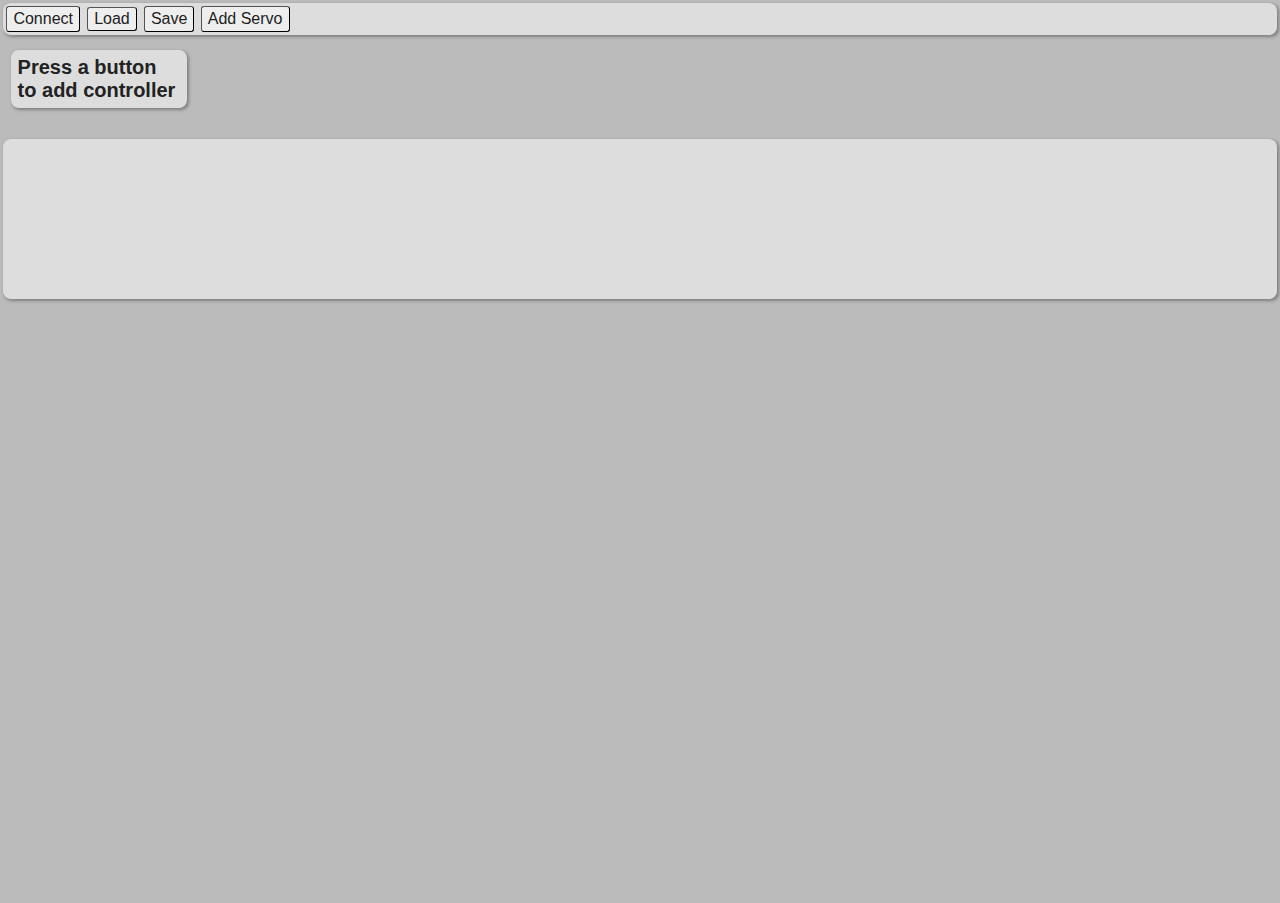
==== index.html @ 1dda253a "Reworked half of the servo card" ====
<!DOCTYPE html>
<html lang="en-US">
<head>
    <meta charset="utf-8">
    <meta name="viewport" content="width=device-width, initial-scale=1.0">
    <title>Robot Arm Controller</title>
    <link href="style.css" rel="stylesheet">
    <script defer type="text/javascript" src="javascript/servo.js"></script>
    <script defer type="text/javascript" src="javascript/view.js"></script>
    <script defer type="text/javascript" src="javascript/model.js"></script>
    <script defer type="text/javascript" src="javascript/robot-arm-controller.js"></script>

    <template id="gamepad">
        <div class="gamepad card">
            <h1 class="card__header"></h1>
            <div class="gamepad__buttons"></div>
            <div class="gamepad__axes"></div>
        </div>
    </template>
</head>

<body>
    <div id="menu" class="card">
        <button id="connect" class="menu__button">Connect</button>
        <input type="file" id="load" accept="application/json" class="visually-hidden">
        <label for="load" class="menu__button">Load</label>
        <button id="save" class="menu__button">Save</button>
        <button id="add-servo" class="menu__button">Add Servo</button>
    </div>
    <div id="gamepads" class="card-container">
        <div id="gamepad-placeholder" class="gamepad card">
            <h1 class="card__header">Press a button to add controller</h1>
        </div>
    </div>
    <div id="servos" class="card-container"></div>
    <div id="logger" class="card"></div>
    </body>
</html>
---- style.css ----
/* Simpler sizing */
*,
*::before,
*::after {
    box-sizing: border-box;
}

/* Remove default spacing and force explicit styling */
* {
    margin: 0;
    padding: 0;
    /* font: inherit; */
}

/* Allow both dark and light mode */
html {
    color-scheme: dark light;
}

/* Fill screen vertically with the body */
body {
    min-height: 100svh;
}

:root {
    --base: #bbb;
    --accent: #ddd;
    --text: #222;
    --shadow: #808080;
    --button: #eee;
    --hover: #ddd;
}

@media (prefers-color-scheme: dark) {
    :root {
        --base: #222;
        --accent: #1d1d1d;
        --text: #ccc;
        --shadow: #0f0f0f;
        --button: #111111;
        --hover: #333;
    }
}

.visually-hidden {
    clip: rect(0 0 0 0);
    clip-path: inset(50%);
    height: 1px;
    overflow: hidden;
    position: absolute;
    white-space: nowrap;
    width: 1px;
}

body {
    color: var(--text);
    background-color: var(--base);
    font-family: Arial, Helvetica, sans-serif;
}

.menu__button {
    border: 1px outset buttonborder;
    border-radius: 3px;
    padding: 2px 6px;
    color: var(--text);
    background-color: var(--button);
    font-size: 1em;
}

.menu__button:hover {
    background-color: var(--hover);
}

input.visually-hidden:is(:focus-visible) + label {
    outline: -webkit-focus-ring-color auto 1px;
}

.card-container {
    display: flex;
    justify-content: flex-start;
    flex-wrap: wrap;
    padding: 0.5rem;
}

.card {
    display: flex;
    flex-direction: column;
    margin: 0.2rem;
    border-radius: 0.5rem;
    padding: 0.4rem;
    background-color: var(--accent);
    box-shadow: 0.1rem 0.1rem 0.2rem var(--shadow);
}

.card__header {
    font-size: 1.25rem;
    font-weight: bold;
}

.menu__button {
    margin: 0.25rem;
}

#menu {
    flex-direction: row;
    padding: 0;
}

#menu button {
    margin: 0.2rem;
}

.gamepad {
    width: 11rem;
    gap: 0.5rem;
}

.gamepad__buttons {
    display: grid;
    grid-template-columns: repeat(auto-fit, minmax(1.2rem, 1fr));
    gap: 0.125rem;
    justify-items: center;
}

.gamepad__button {
    background-color: gray;
    width: 100%;
    aspect-ratio: 1/1;
    text-align: center;
    align-content: center;
    border-radius: 0.2rem;
}

.gamepad__buttons .pressed {
    background-color: darkblue;
    color: azure;
}

.gamepad__axis {
    display: flex;
    gap: 0.25rem;
    margin-inline: 0.25rem;
}

.gamepad__axis span {
    align-content: center;
}

.gamepad__axis input {
    width: 100%;
    pointer-events: none;
}

input[type='range'] {
    margin: auto 0;
    appearance: none;
    height: 0.5rem;
    background-color: gray;
    border-radius: 0.25rem;
}

#servos {
    display: flex;
}

.servo {
    display: flex;
    flex-direction: column;
    gap: 0.25rem;
    width: 15rem;
}

.servo__header {
    border: none;
    background: none;
}

.servo__additional-controls {
    display: flex;
    flex-direction: column;
    gap: 0.25rem;
}

.servo__row {
    display: flex;
    justify-content: space-between;
}

.servo__row :first-child {
    flex-grow: 1;
}

.servo__row input {
    margin-left: 0.5rem;
}

.servo__row input:hover {
    cursor: pointer;
}

.servo__row .dropdown {
    width: 3rem;
}

#logger {
    height: 10rem;
    overflow: scroll;
}

#logger p {
    margin: 0;
}

.action-row input {
    width: 3rem;
}
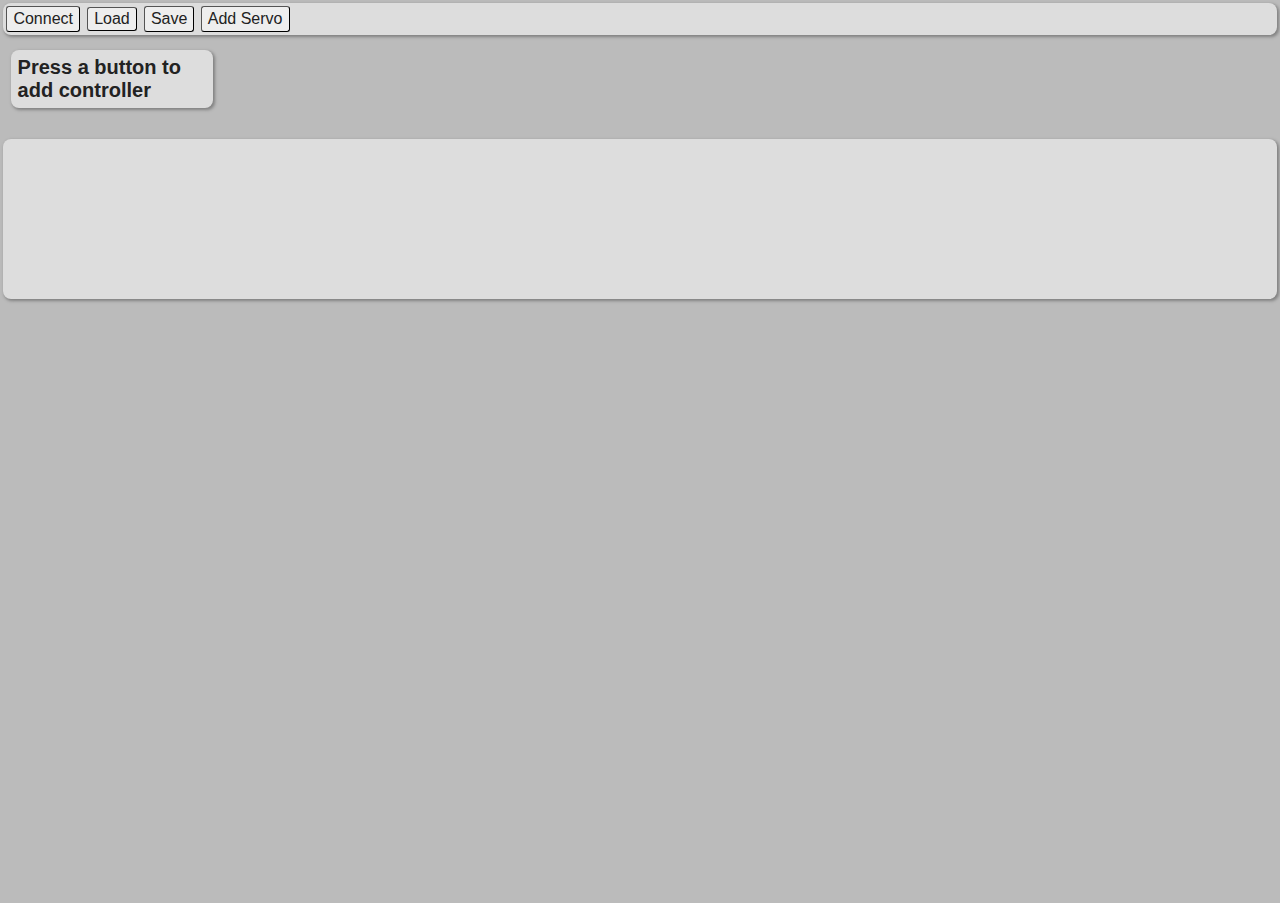
==== commit d589c738: "Make gamepad editable" ====
--- a/index.html
+++ b/index.html
@@ -12,7 +12,7 @@
 
     <template id="gamepad">
         <div class="gamepad card">
-            <h1 class="card__header"></h1>
+            <input maxLength="12" class="card__header input-header"></input>
             <div class="gamepad__buttons"></div>
             <div class="gamepad__axes"></div>
         </div>
--- a/style.css
+++ b/style.css
@@ -27,8 +27,10 @@
     --accent: #ddd;
     --text: #222;
     --shadow: #808080;
-    --button: #eee;
+    --menu-button: #eee;
     --hover: #ddd;
+
+    --gamepad-button: #aaa;
 }
 
 @media (prefers-color-scheme: dark) {
@@ -37,8 +39,10 @@
         --accent: #1d1d1d;
         --text: #ccc;
         --shadow: #0f0f0f;
-        --button: #111111;
+        --menu-button: #111111;
         --hover: #333;
+
+        --gamepad-button: #333;
     }
 }
 
@@ -55,7 +59,7 @@
 body {
     color: var(--text);
     background-color: var(--base);
-    font-family: Arial, Helvetica, sans-serif;
+    font-family: sans-serif;
 }
 
 .menu__button {
@@ -63,7 +67,7 @@
     border-radius: 3px;
     padding: 2px 6px;
     color: var(--text);
-    background-color: var(--button);
+    background-color: var(--menu-button);
     font-size: 1em;
 }
 
@@ -73,6 +77,11 @@
 
 input.visually-hidden:is(:focus-visible) + label {
     outline: -webkit-focus-ring-color auto 1px;
+}
+
+.input-header {
+    border: none;
+    background: none;
 }
 
 .card-container {
@@ -111,47 +120,62 @@
 }
 
 .gamepad {
-    width: 11rem;
     gap: 0.5rem;
+}
+
+.gamepad .card__header {
+    width: 17ch;
 }
 
 .gamepad__buttons {
     display: grid;
-    grid-template-columns: repeat(auto-fit, minmax(1.2rem, 1fr));
+    grid-template-columns: repeat(auto-fit, minmax(2.5ch, 1fr));
     gap: 0.125rem;
     justify-items: center;
 }
 
 .gamepad__button {
-    background-color: gray;
     width: 100%;
     aspect-ratio: 1/1;
+    border: none;
+    border-radius: 0.2rem;
+    background: none;
+    background-color: var(--gamepad-button);
+    font-family: monospace;
     text-align: center;
     align-content: center;
-    border-radius: 0.2rem;
-}
-
-.gamepad__buttons .pressed {
+}
+
+.gamepad__button.pressed {
     background-color: darkblue;
     color: azure;
 }
 
+.gamepad__axes {
+    display: flex;
+    flex-direction: column;
+    gap: 0.25rem;
+}
+
 .gamepad__axis {
     display: flex;
     gap: 0.25rem;
-    margin-inline: 0.25rem;
-}
-
-.gamepad__axis span {
-    align-content: center;
-}
-
-.gamepad__axis input {
+}
+
+.gamepad__axis input[type=text] {
+    width: 2.5ch;
+    border: none;
+    background: none;
+    font-family: monospace;
+    text-align: center;
+}
+
+.gamepad__axis input[type=range] {
     width: 100%;
     pointer-events: none;
 }
 
-input[type='range'] {
+input[type=range] {
     margin: auto 0;
     appearance: none;
     height: 0.5rem;
@@ -167,18 +191,11 @@
     display: flex;
     flex-direction: column;
     gap: 0.25rem;
-    width: 15rem;
-}
-
-.servo__header {
-    border: none;
-    background: none;
-}
-
-.servo__additional-controls {
-    display: flex;
-    flex-direction: column;
-    gap: 0.25rem;
+    width: 17rem;
+}
+
+.servo .card__header {
+    margin-bottom: 0.25rem;
 }
 
 .servo__row {
@@ -190,27 +207,19 @@
     flex-grow: 1;
 }
 
-.servo__row input {
+.servo input[type=range] {
     margin-left: 0.5rem;
 }
 
-.servo__row input:hover {
-    cursor: pointer;
-}
-
-.servo__row .dropdown {
-    width: 3rem;
+.servo input[type=number] {
+    width: 6ch;
+}
+
+.servo select {
+    width: 12ch;
 }
 
 #logger {
     height: 10rem;
     overflow: scroll;
 }
-
-#logger p {
-    margin: 0;
-}
-
-.action-row input {
-    width: 3rem;
-}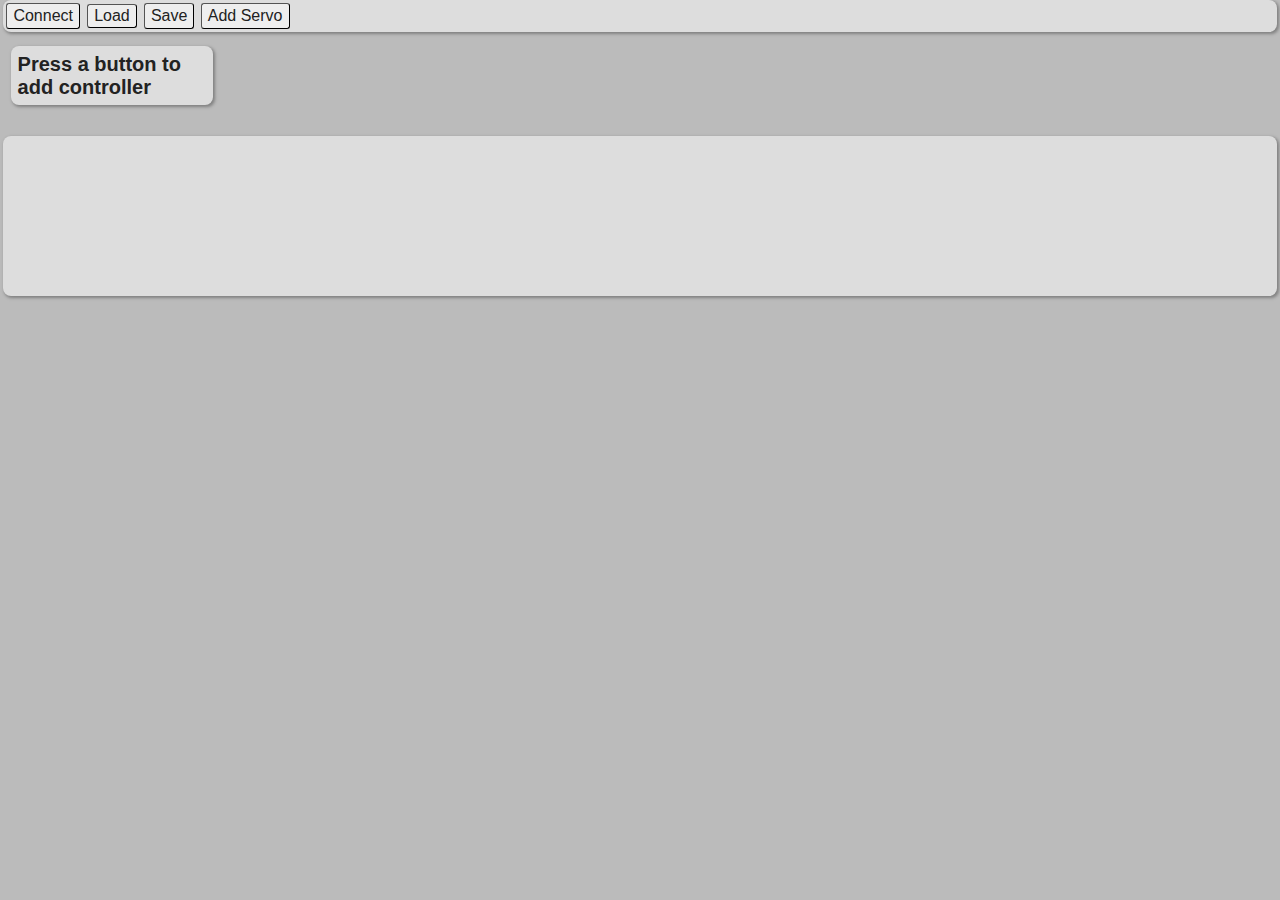
==== commit 635fc8a5: "Added ServerConnection class" ====
--- a/index.html
+++ b/index.html
@@ -5,9 +5,10 @@
     <meta name="viewport" content="width=device-width, initial-scale=1.0">
     <title>Robot Arm Controller</title>
     <link href="style.css" rel="stylesheet">
+    <script defer type="text/javascript" src="javascript/server-connection.js"></script>
     <script defer type="text/javascript" src="javascript/servo.js"></script>
+    <script defer type="text/javascript" src="javascript/model.js"></script>
     <script defer type="text/javascript" src="javascript/view.js"></script>
-    <script defer type="text/javascript" src="javascript/model.js"></script>
     <script defer type="text/javascript" src="javascript/robot-arm-controller.js"></script>
 
     <template id="gamepad">
@@ -22,6 +23,7 @@
 <body>
     <div id="menu" class="card">
         <button id="connect" class="menu__button">Connect</button>
+        <button id="disconnect" class="menu__button" hidden>Disconnect</button>
         <input type="file" id="load" accept="application/json" class="visually-hidden">
         <label for="load" class="menu__button">Load</label>
         <button id="save" class="menu__button">Save</button>
--- a/style.css
+++ b/style.css
@@ -111,8 +111,11 @@
 }
 
 #menu {
+    position: sticky;
+    inset-block-start: 0;
+    margin-top: 0;
+    padding: 0;
     flex-direction: row;
-    padding: 0;
 }
 
 #menu button {
